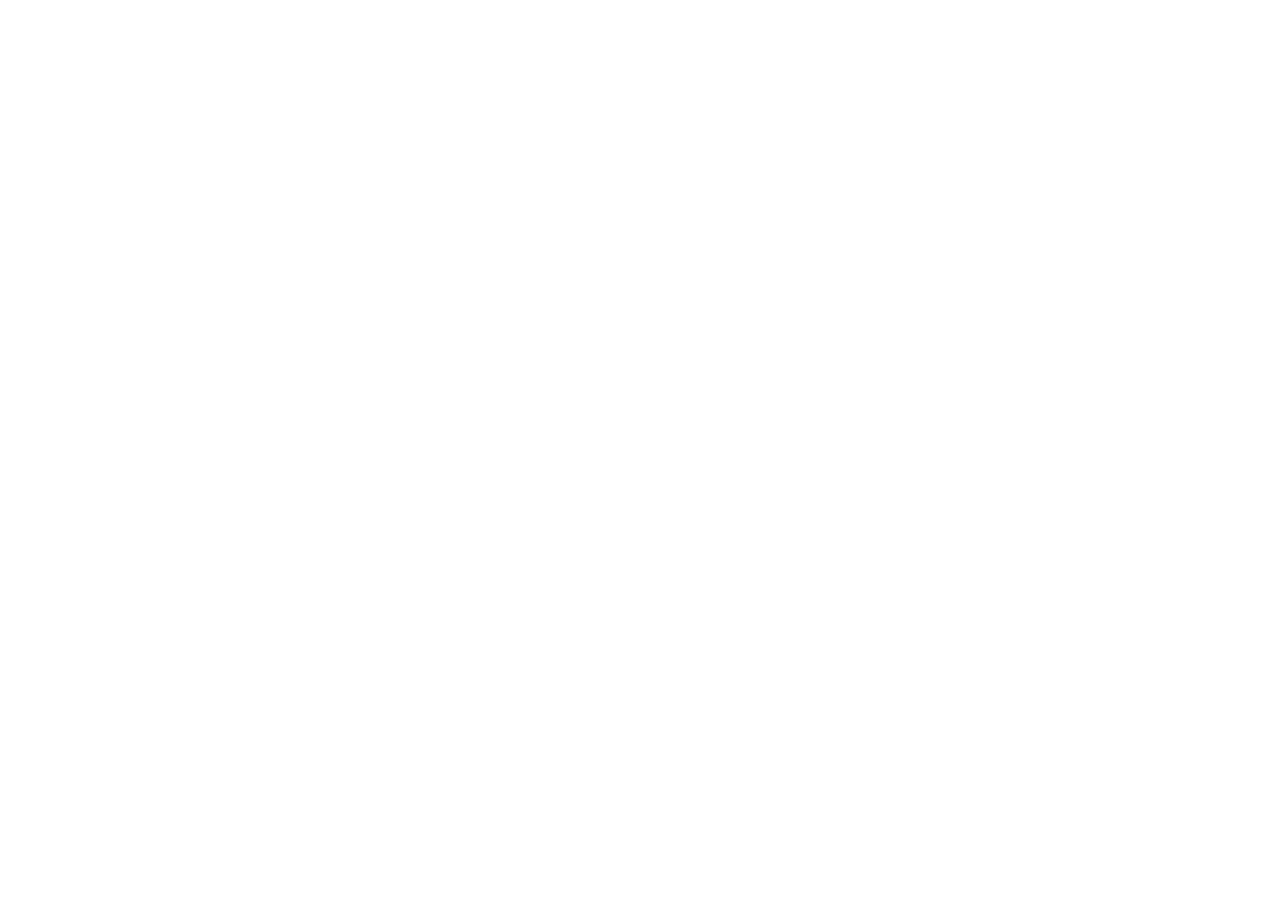
==== oil/index.html @ 70208c9b "interaktivna karta - dodane zone i markeri" ====
<!DOCTYPE html>
<html lang="en">
	<head>
		<meta charset="UTF-8" />
		<meta name="viewport" content="width=device-width, initial-scale=1.0" />
		<link rel="stylesheet" href="style.css" />
		<link
			href="https://unpkg.com/maplibre-gl/dist/maplibre-gl.css"
			rel="stylesheet"
		/>
		<link
			rel="stylesheet"
			href="https://cdn.jsdelivr.net/npm/@watergis/maplibre-gl-terradraw@0.6.4/dist/maplibre-gl-terradraw.css"
		/>
		<script src="https://unpkg.com/maplibre-gl/dist/maplibre-gl.js"></script>
		<script src="https://cdn.jsdelivr.net/npm/@watergis/maplibre-gl-terradraw@0.6.4/dist/maplibre-gl-terradraw.umd.js"></script>
		<script src="app.js" defer></script>
		<title>Document</title>
	</head>
	<body>
		<div id="map" style="width: 100%; height: 750px"></div>
	</body>
</html>
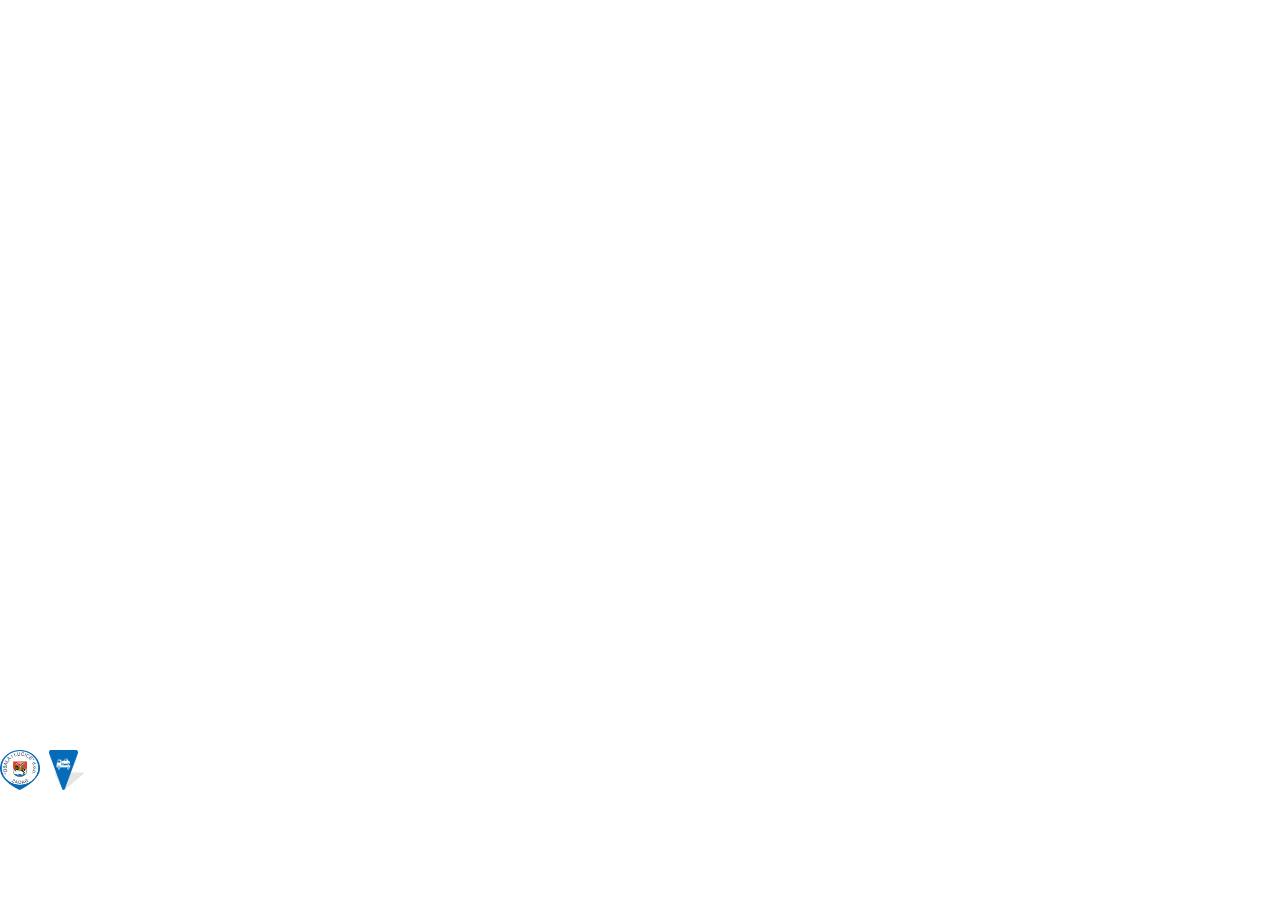
==== commit b50af676: "dodao dinamičke zone" ====
--- a/oil/index.html
+++ b/oil/index.html
@@ -4,6 +4,11 @@
 		<meta charset="UTF-8" />
 		<meta name="viewport" content="width=device-width, initial-scale=1.0" />
 		<link rel="stylesheet" href="style.css" />
+		<link
+			type="text/css"
+			rel="stylesheet"
+			href="https://fonts.googleapis.com/css?family=Roboto:300,400,500,700|Google+Sans_old:400,500,700|Google+Sans+Text_old:400,500,700&amp;lang=hr"
+		/>
 		<link
 			href="https://unpkg.com/maplibre-gl/dist/maplibre-gl.css"
 			rel="stylesheet"
@@ -19,5 +24,7 @@
 	</head>
 	<body>
 		<div id="map" style="width: 100%; height: 750px"></div>
+		<img id="oil" src="./icons/oil-marker.png" />
+		<img id="pauk" src="./icons/towtruck.png" />
 	</body>
 </html>
--- a/oil/style.css
+++ b/oil/style.css
@@ -0,0 +1,199 @@
+* {
+	margin: 0;
+	padding: 0;
+	box-sizing: border-box;
+	font-family: "Roboto", sans-serif;
+}
+
+#map {
+}
+
+#pauk,
+#oil {
+	width: 40px;
+	height: 40px;
+}
+
+/* ---------------popup styling-------------- */
+.maplibregl-popup-content {
+	border-radius: 10px !important;
+	box-shadow: 10px 5px 5px rgba(0, 0, 0, 0.1) !important;
+	padding: 0px !important;
+	height: fit-content !important;
+}
+
+.maplibregl-popup-close-button {
+	display: none !important;
+}
+
+.custom-popup {
+	height: 100%;
+	width: 100%;
+	display: flex;
+	flex-direction: column;
+	align-items: center;
+	justify-content: center;
+	/* padding: 15px 10px; */
+}
+
+.custom-popup h4 {
+	width: 100%;
+	text-align: center;
+	font-size: 16px;
+	text-transform: uppercase;
+	font-weight: 600;
+	color: white;
+	background-color: red;
+	border-top-right-radius: 10px;
+	border-top-left-radius: 10px;
+	padding: 10px 15px;
+}
+.custom-popup p {
+	font-size: 18px;
+	color: rgb(112, 112, 112);
+	padding: 10px 15px;
+}
+
+.custom-popup div {
+	width: 100%;
+	display: flex;
+	align-items: center;
+	justify-content: space-between;
+	gap: 10px;
+}
+
+.custom-popup div p:nth-child(1) {
+	align-self: stretch;
+	display: flex;
+	align-items: center;
+	font-size: 14px;
+	font-weight: 600;
+	color: white;
+	border-bottom-left-radius: 10px;
+}
+
+.custom-popup div p:nth-child(2) {
+	font-size: 14px;
+	display: flex;
+	flex-direction: column;
+	align-items: center;
+	justify-content: space-between;
+	gap: 2px;
+	flex-grow: 1;
+}
+
+/* ---------------div content styling-------------- */
+.zona_container {
+	position: absolute;
+	right: 10%;
+	top: 20%;
+	width: 300px;
+	height: fit-content;
+	background-color: white;
+	display: none;
+}
+
+.zona_container > :first-child {
+	border: 1px solid rgb(116, 114, 114);
+	padding: 18px;
+}
+
+.zona_container div:first-child h3 {
+	font-size: 24px;
+	font-weight: normal;
+	text-transform: uppercase;
+}
+
+.zona_container div:first-child p {
+	font-size: 14px;
+	font-weight: normal;
+	text-transform: uppercase;
+}
+
+.zona_container .cijena {
+	font-size: 16px;
+	padding: 15px;
+	text-transform: uppercase;
+	border-bottom: 1px solid rgba(116, 114, 114, 0.342);
+}
+
+.zona_container .cijena span {
+	color: #575656cc;
+}
+
+.zona_container .tarifa {
+	display: flex;
+	font-size: 16px;
+	text-transform: uppercase;
+	border-bottom: 1px solid rgba(116, 114, 114, 0.342);
+}
+
+.zona_container .tarifa p {
+	flex-basis: 50%;
+	display: flex;
+	align-items: center;
+	justify-content: center;
+	padding: 15px;
+	font-size: 16px;
+	text-transform: uppercase;
+	color: red;
+	font-weight: 600;
+}
+
+.zona_container .tarifa p:nth-child(1) {
+	border-right: 1px solid rgba(116, 114, 114, 0.342);
+}
+
+.zona_container .tarifa p:nth-child(2) {
+	flex-direction: column;
+}
+
+.zona_container .tarifa p:nth-child(2) span {
+	color: #575656cc;
+}
+
+.zona_container .info {
+	padding: 15px;
+	font-size: 14px;
+	border-bottom: 1px solid rgba(116, 114, 114, 0.342);
+}
+
+.zona_container .sms {
+	padding: 15px;
+	font-size: 14px;
+	display: flex;
+	align-items: center;
+	gap: 20px;
+}
+
+.zona_container .sms > div {
+	display: flex;
+	align-items: center;
+	font-size: 12px;
+}
+
+.zona_container .sms > div > p {
+	font-size: 12px;
+}
+
+.zona_container .sms > p:first-of-type {
+	font-size: 18px;
+	font-weight: 600;
+}
+
+.zona_container .phoneInfo {
+	padding: 15px;
+	font-size: 14px;
+	display: flex;
+	align-items: center;
+}
+
+.zona_container .ravnice {
+	padding: 15px;
+	font-size: 14px;
+	color: #575656cc;
+}
+
+.active {
+	display: block;
+}
